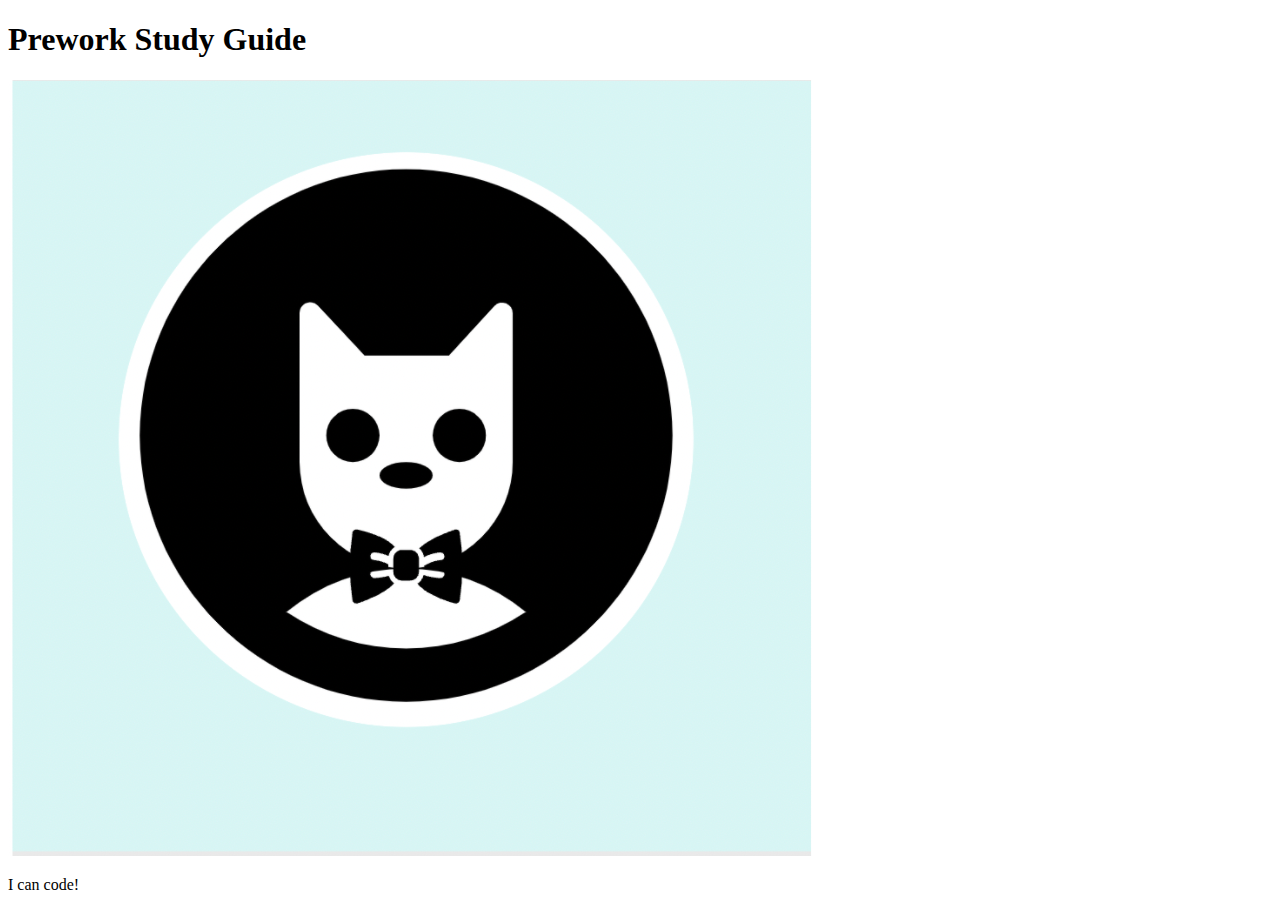
==== prework-study-guide/index.html @ 626a12dc "add starter code" ====
<!DOCTYPE html>
<html lang="en">
  <head>
    <meta charset="UTF-8" />
    <meta http-equiv="X-UA-Compatible" content="IE=edge" />
    <meta name="viewport" content="width=device-width, initial-scale=1.0" />
    <title>Prework Study Guide</title>
  </head>
  <body>
    <header id="top">
      <h1>Prework Study Guide</h1>
      <img src="./assets/bowtie-cat.png" alt="Profile image of cat wearing a bow tie." />
    </header>
    <main>
      <!-- Student code goes here -->
    </main>

    <footer>
      <p>I can code!</p>
    </footer>
  </body>
</html>
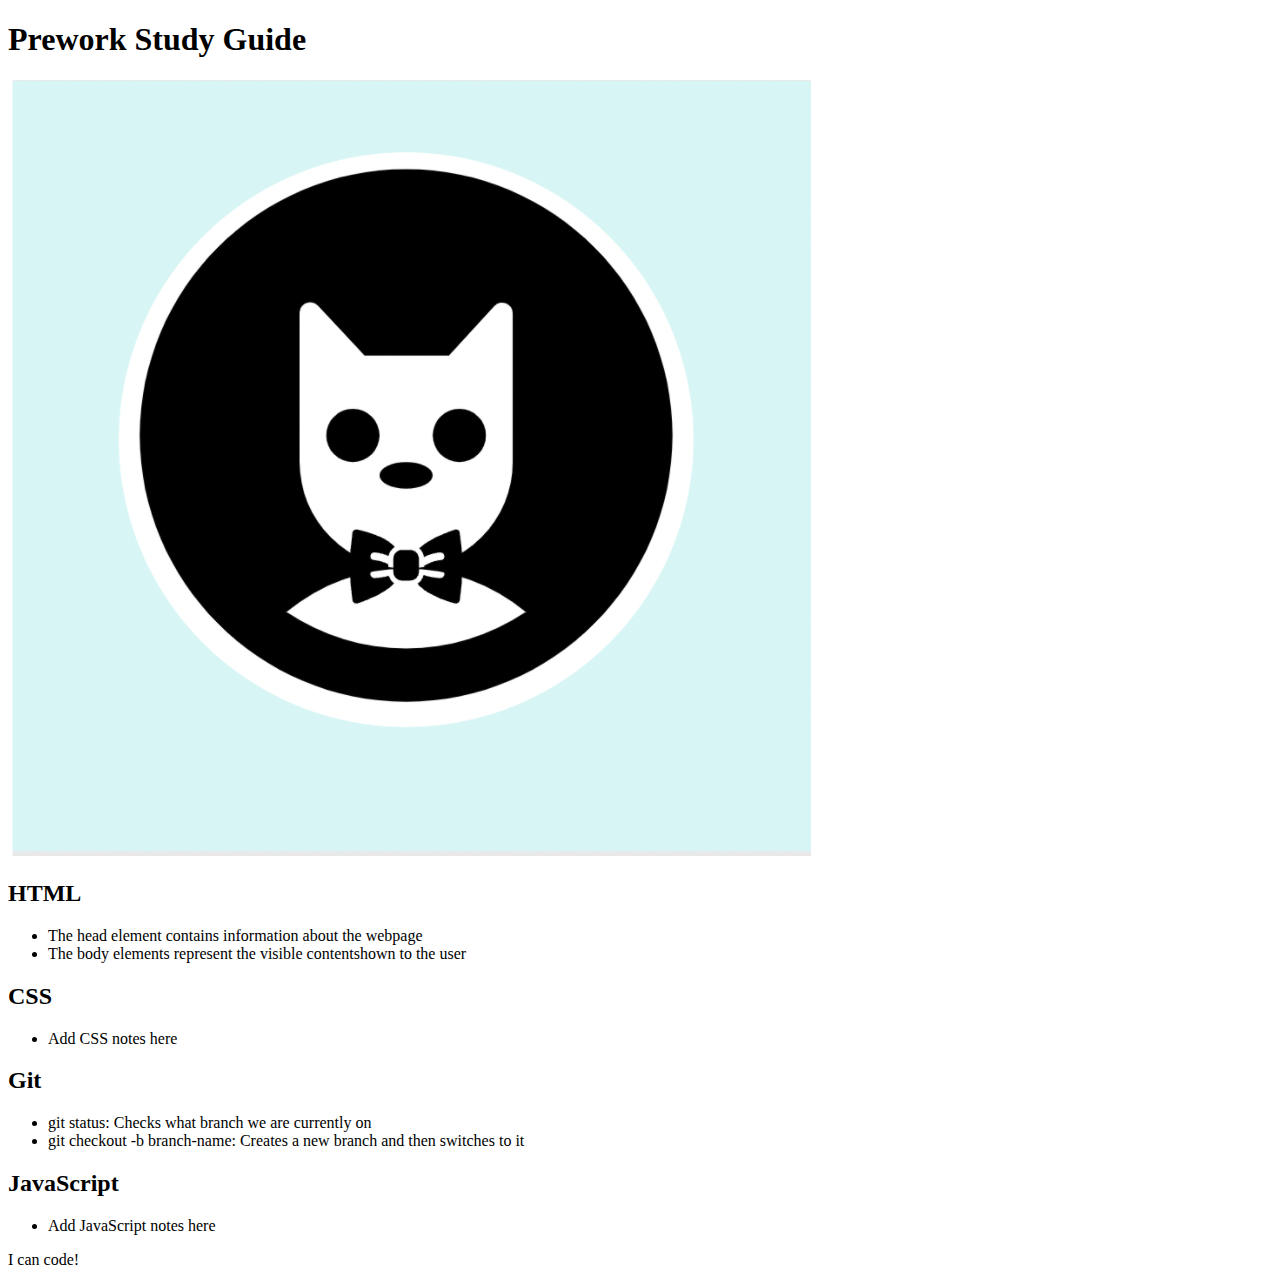
==== commit fb2304c5: "Added code to HTML file" ====
--- a/prework-study-guide/index.html
+++ b/prework-study-guide/index.html
@@ -4,7 +4,7 @@
     <meta charset="UTF-8" />
     <meta http-equiv="X-UA-Compatible" content="IE=edge" />
     <meta name="viewport" content="width=device-width, initial-scale=1.0" />
-    <title>Prework Study Guide</title>
+    <title>Prework Study Guide Project</title>
   </head>
   <body>
     <header id="top">
@@ -13,6 +13,39 @@
     </header>
     <main>
       <!-- Student code goes here -->
+      <section class="card" id="html-section">
+        <h2>HTML</h2>
+
+        <ul>
+          <li>The head element contains information about the webpage</li>
+          <li>The body elements represent the visible contentshown to the user </li>
+        </ul>
+      </section>
+
+      <section class="card" id="css-section">
+        <h2>CSS</h2>
+
+        <ul>
+          <li>Add CSS notes here</li>
+        </ul>
+      </section>
+
+      <section class="card" id="git-section">
+        <h2>Git</h2>
+
+        <ul>
+          <li>git status: Checks what branch we are currently on</li>
+          <li>git checkout -b branch-name: Creates a new branch and then switches to it</li>
+        </ul>
+      </section>
+
+      <section class="card" id="javascript-section">
+        <h2>JavaScript</h2>
+
+        <ul>
+          <li>Add JavaScript notes here</li>
+        </ul>
+      </section>
     </main>
 
     <footer>
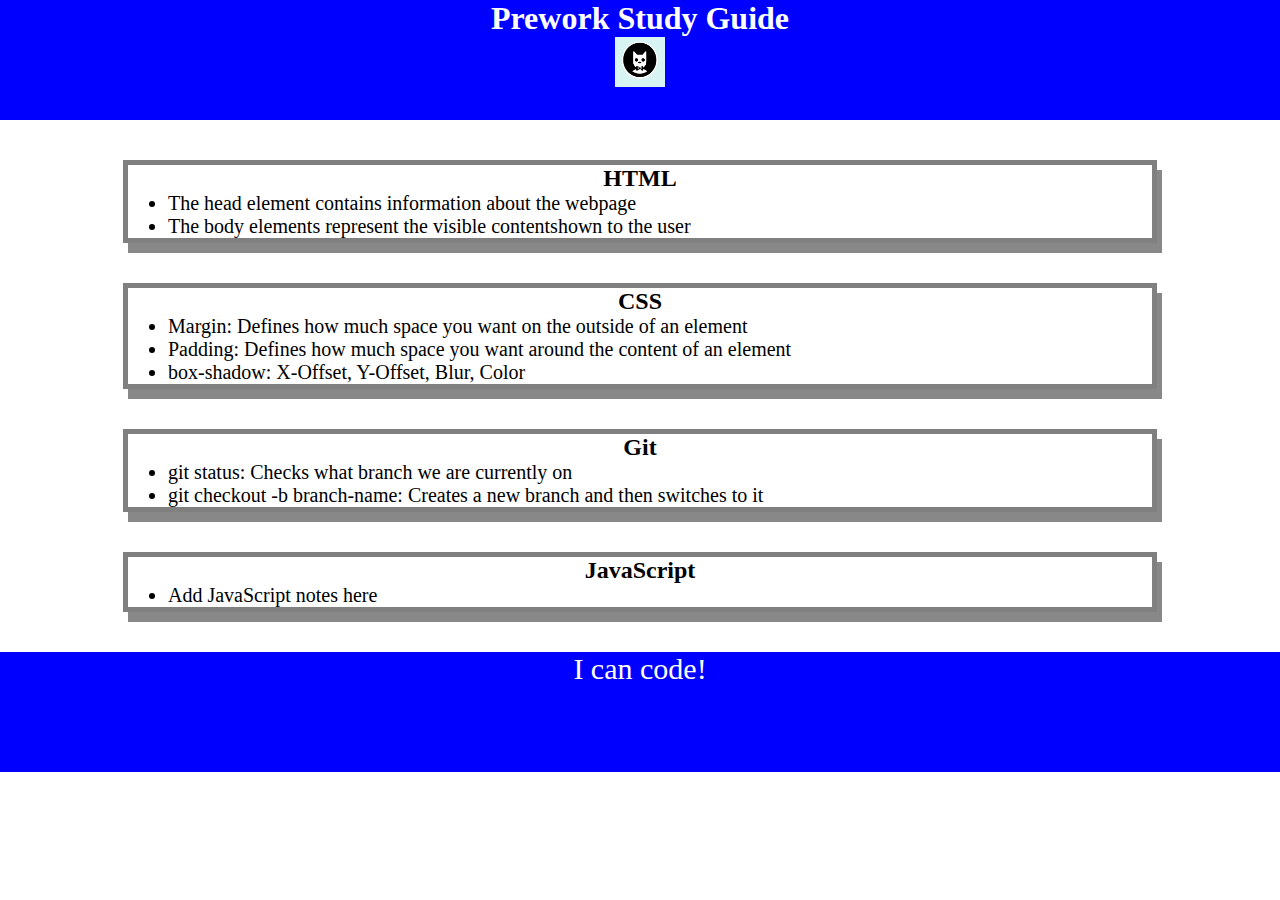
==== commit 98c3a8da: "Added CSS to project" ====
--- a/prework-study-guide/index.html
+++ b/prework-study-guide/index.html
@@ -1,6 +1,7 @@
 <!DOCTYPE html>
 <html lang="en">
   <head>
+    <link rel="stylesheet" href="index.css">
     <meta charset="UTF-8" />
     <meta http-equiv="X-UA-Compatible" content="IE=edge" />
     <meta name="viewport" content="width=device-width, initial-scale=1.0" />
@@ -26,7 +27,9 @@
         <h2>CSS</h2>
 
         <ul>
-          <li>Add CSS notes here</li>
+          <li>Margin: Defines how much space you want on the outside of an element</li>
+          <li>Padding: Defines how much space you want around the content of an element</li>
+          <li>box-shadow: X-Offset, Y-Offset, Blur, Color</li>
         </ul>
       </section>
 
--- a/prework-study-guide/index.css
+++ b/prework-study-guide/index.css
@@ -0,0 +1,40 @@
+* {
+    margin: 0;
+    padding: 0;
+}
+
+header, footer {
+    width: 100%;
+    height: 120px;
+    background-color: blue;
+    color: white;
+}
+
+h1, h2 {
+    text-align: center;
+}
+
+img {
+    display: block;
+    height: 50px;
+    width: 50px;
+    margin-left: auto;
+    margin-right: auto;
+}
+
+ul {
+    padding-left: 40px;
+    font-size: 20px;
+}
+
+p {
+    text-align: center;
+    font-size: 30px;
+}
+
+.card {
+    width: 80%;
+    margin: 40px auto;
+    border: 5px solid gray;
+    box-shadow: 5px 10px #888888;
+}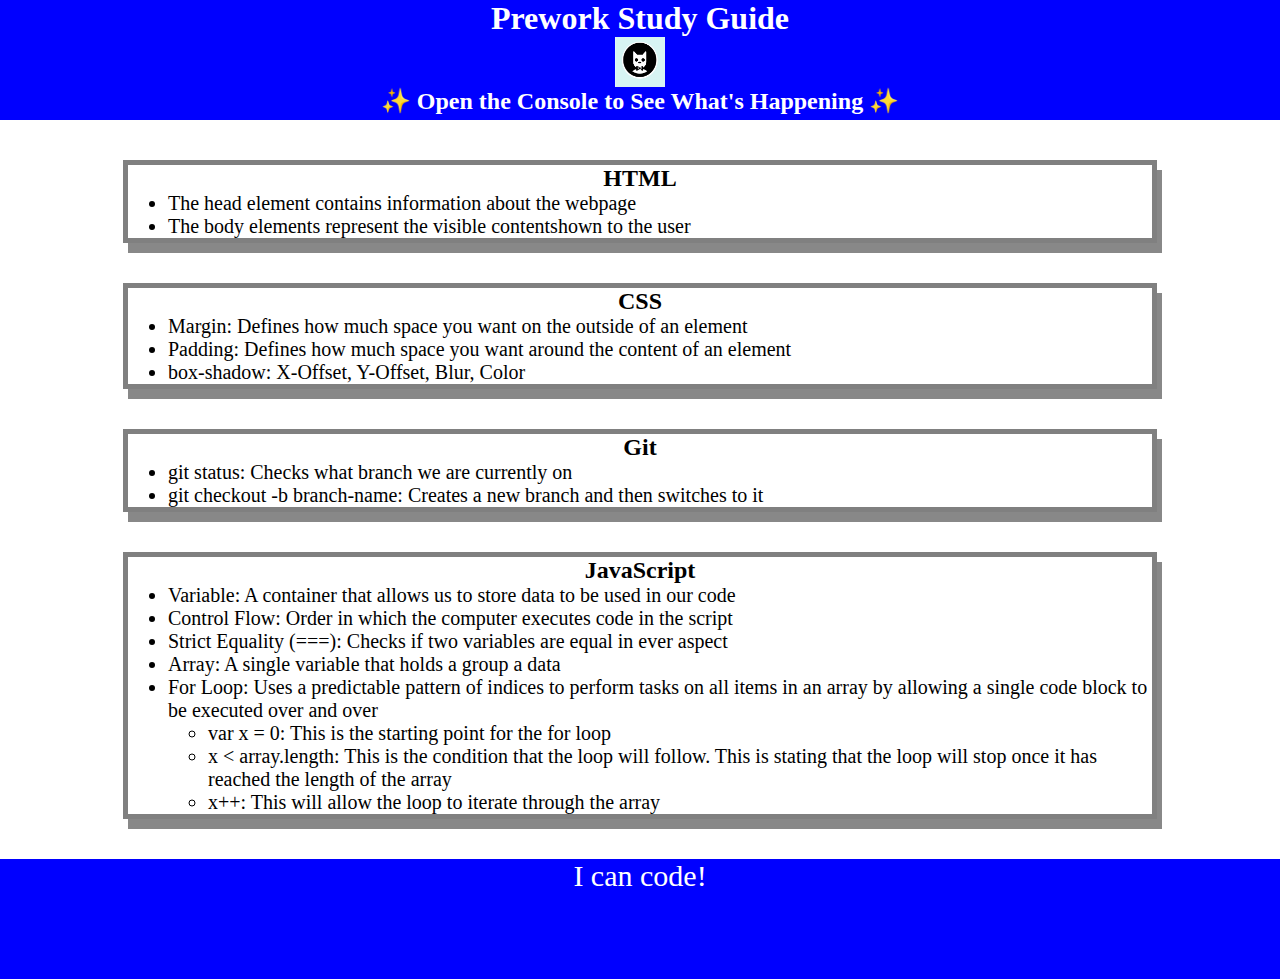
==== commit 1fa5af9a: "Added JavaScript to code" ====
--- a/prework-study-guide/index.html
+++ b/prework-study-guide/index.html
@@ -11,6 +11,7 @@
     <header id="top">
       <h1>Prework Study Guide</h1>
       <img src="./assets/bowtie-cat.png" alt="Profile image of cat wearing a bow tie." />
+      <h2>✨ Open the Console to See What's Happening ✨</h2>
     </header>
     <main>
       <!-- Student code goes here -->
@@ -46,13 +47,23 @@
         <h2>JavaScript</h2>
 
         <ul>
-          <li>Add JavaScript notes here</li>
+          <li>Variable: A container that allows us to store data to be used in our code</li>
+          <li>Control Flow: Order in which the computer executes code in the script</li>
+          <li>Strict Equality (===): Checks if two variables are equal in ever aspect</li>
+          <li>Array: A single variable that holds a group a data</li>
+          <li>For Loop: Uses a predictable pattern of indices to perform tasks on all items in an array by allowing a single code block to be executed over and over</li>
+          <ul>
+            <li>var x = 0: This is the starting point for the for loop</li>
+            <li>x &#60; array.length: This is the condition that the loop will follow. This is stating that the loop will stop once it has reached the length of the array</li>
+            <li>x++: This will allow the loop to iterate through the array</li>
+          </ul>
         </ul>
       </section>
     </main>
 
     <footer>
-      <p>I can code!</p>
+      <p>I can code!</p>      
     </footer>
+    <script src="script.js"></script>
   </body>
 </html>
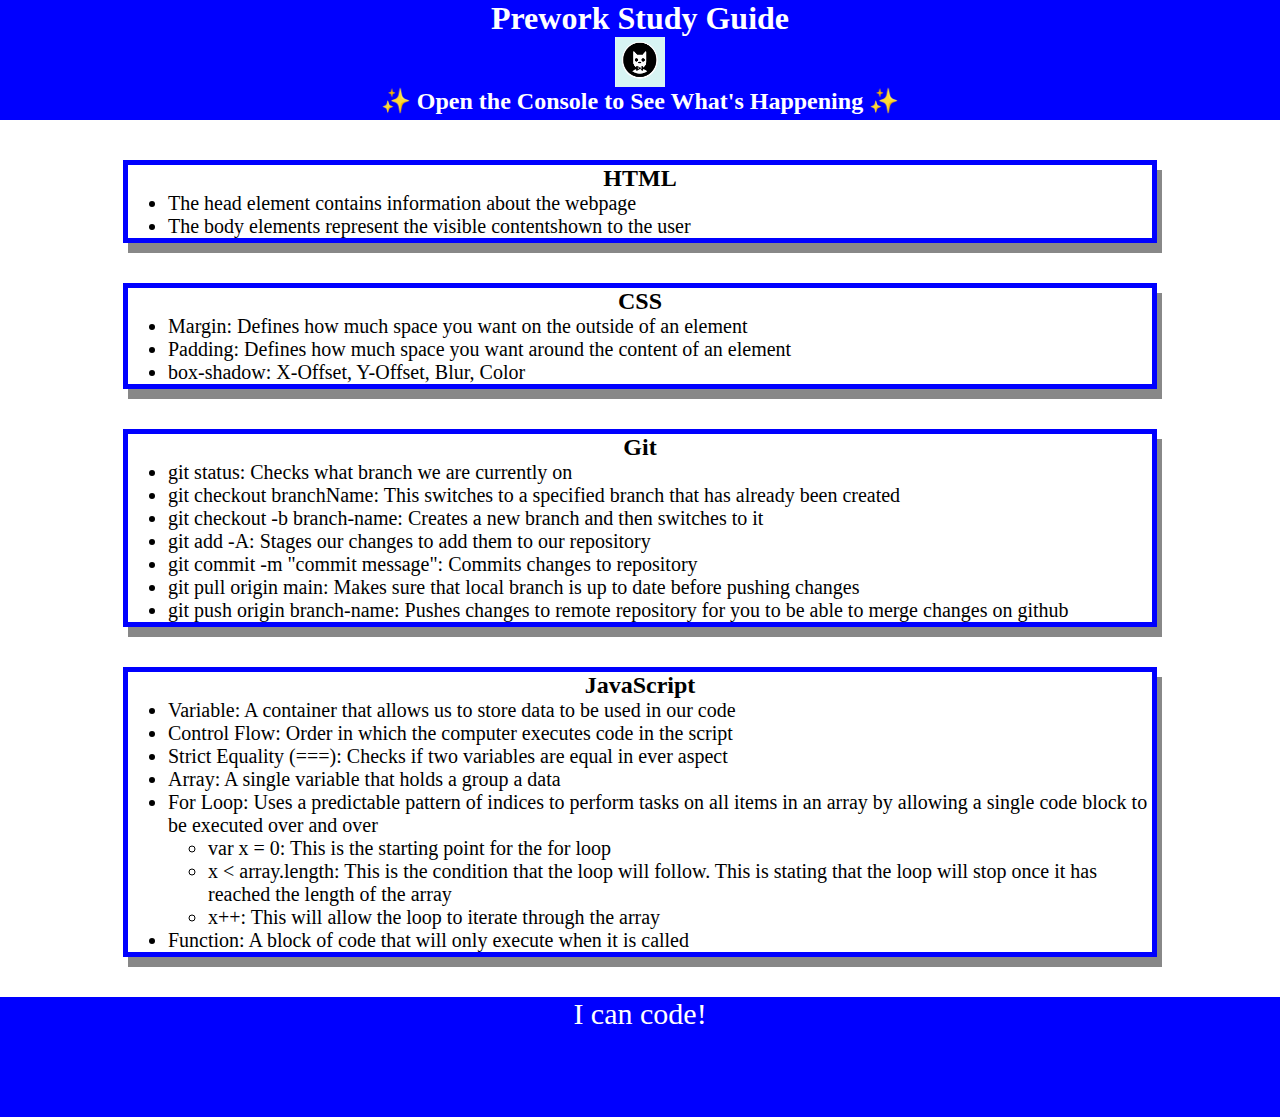
==== commit fa6d976c: "Added functions to code" ====
--- a/prework-study-guide/index.html
+++ b/prework-study-guide/index.html
@@ -39,7 +39,12 @@
 
         <ul>
           <li>git status: Checks what branch we are currently on</li>
+          <li>git checkout branchName: This switches to a specified branch that has already been created</li>
           <li>git checkout -b branch-name: Creates a new branch and then switches to it</li>
+          <li>git add -A: Stages our changes to add them to our repository</li>
+          <li>git commit -m "commit message": Commits changes to repository</li>
+          <li>git pull origin main: Makes sure that local branch is up to date before pushing changes</li>
+          <li>git push origin branch-name: Pushes changes to remote repository for you to be able to merge changes on github</li>
         </ul>
       </section>
 
@@ -57,6 +62,7 @@
             <li>x &#60; array.length: This is the condition that the loop will follow. This is stating that the loop will stop once it has reached the length of the array</li>
             <li>x++: This will allow the loop to iterate through the array</li>
           </ul>
+          <li>Function: A block of code that will only execute when it is called</li>
         </ul>
       </section>
     </main>
--- a/prework-study-guide/index.css
+++ b/prework-study-guide/index.css
@@ -35,6 +35,6 @@
 .card {
     width: 80%;
     margin: 40px auto;
-    border: 5px solid gray;
+    border: 5px solid blue;
     box-shadow: 5px 10px #888888;
 }